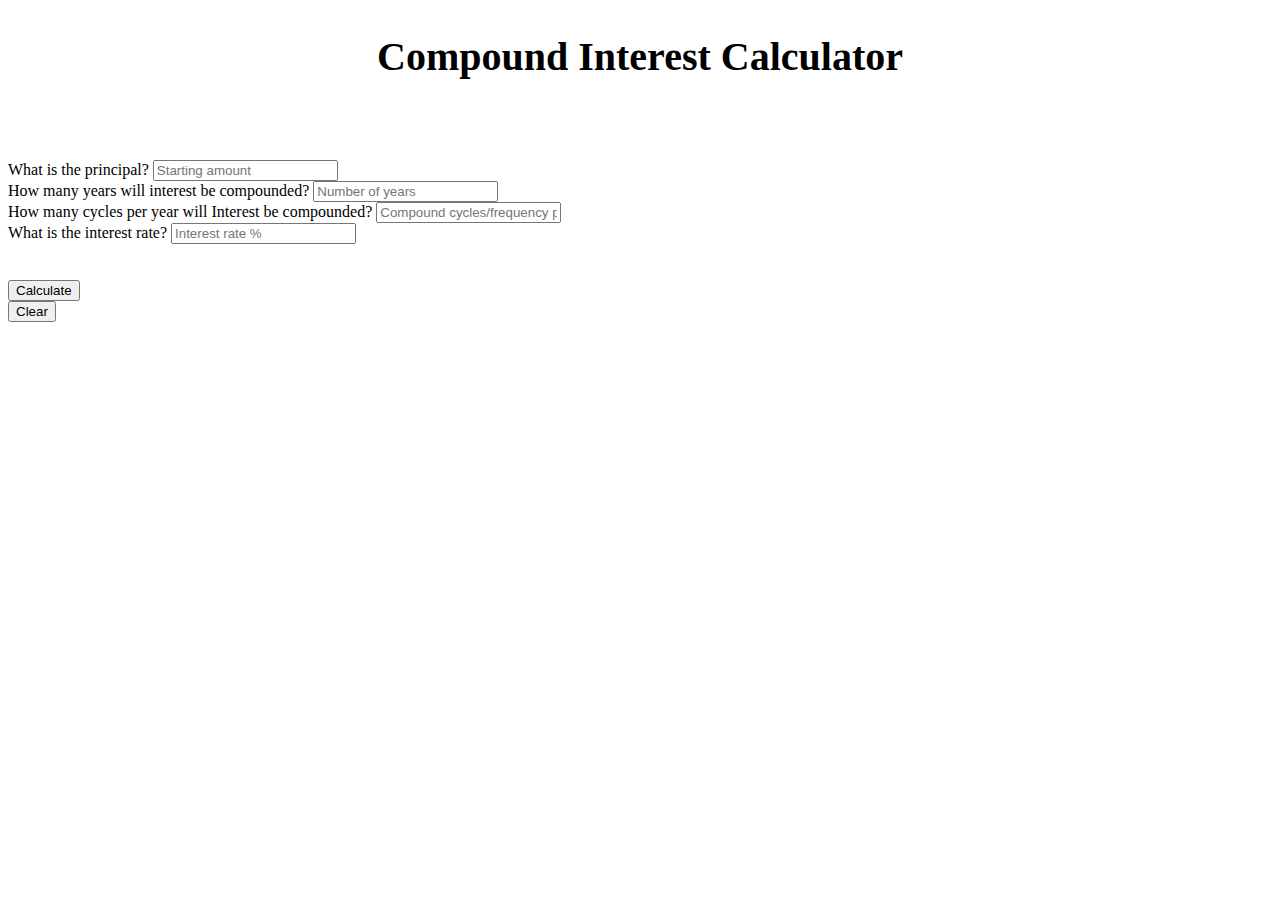
==== compound-interest-calculator/index.html @ 738c3fcf "Compound interest calculator page loaded" ====
<!DOCTYPE html>
<html lang="en">
<head>
    <meta charset="UTF-8">
    <meta http-equiv="X-UA-Compatible" content="IE=edge">
    <meta name="viewport" content="width=device-width, initial-scale=1.0">
    <title>
        Compund Interest Calculator
    </title>
    <link rel="stylesheet" href="style.css">
    <script src="https://cdnjs.cloudflare.com/ajax/libs/jquery/3.7.0/jquery.min.js" integrity="sha512-3gJwYpMe3QewGELv8k/BX9vcqhryRdzRMxVfq6ngyWXwo03GFEzjsUm8Q7RZcHPHksttq7/GFoxjCVUjkjvPdw==" crossorigin="anonymous" referrerpolicy="no-referrer"></script>
</head>
<body>
    <div class="container">
		<div class="row">
      <h2 id="main-heading">Compound Interest Calculator</h2>
			<div class="col-xs-6 col-md-offset-3" style="margin-top: 5rem">
				
				<form action="" method="">
					<div class="form-group">
						<label for="principal">What is the principal?</label>
						<input class="form-control" id="principal" placeholder="Starting amount" type="text">
					</div>
					<div class="form-group">
						<label for="years">How many years will interest be compounded?</label>
						<input class="form-control" id="years" placeholder="Number of years" type="text">
					</div>
					<div class="form-group">
						<label for="cycles">How many cycles per year will Interest be compounded?</label>
						<input class="form-control" id="cycles" placeholder="Compound cycles/frequency per year" type="text">
					</div>
					<div class="form-group">
						<label for="int-rate">What is the interest rate?</label>
						<input class="form-control" id="int-rate" placeholder="Interest rate %" type="text">
					</div>
				<br>
				<br>
					<div class="calc col-md-offset-3">
						<button type="submit" id="button" class="btn btn-danger col-sm-3">Calculate</button>
					</div>
					<div class="calc">
						<button type="submit" id="clear" class="btn btn-danger col-sm-2 ">Clear</button>
					</div>
				<br>
				<br>
					<div id="append"></div>	
				</form>
			</div>
		</div>
	</div>
    <script src="script.js"></script>
</body>
</html>
---- compound-interest-calculator/style.css ----
#main-heading {
	text-align: center;
	font-size: 40px;

}

#append{
	margin-top: 2em;
}

.btn {
	margin-right:4rem;
}
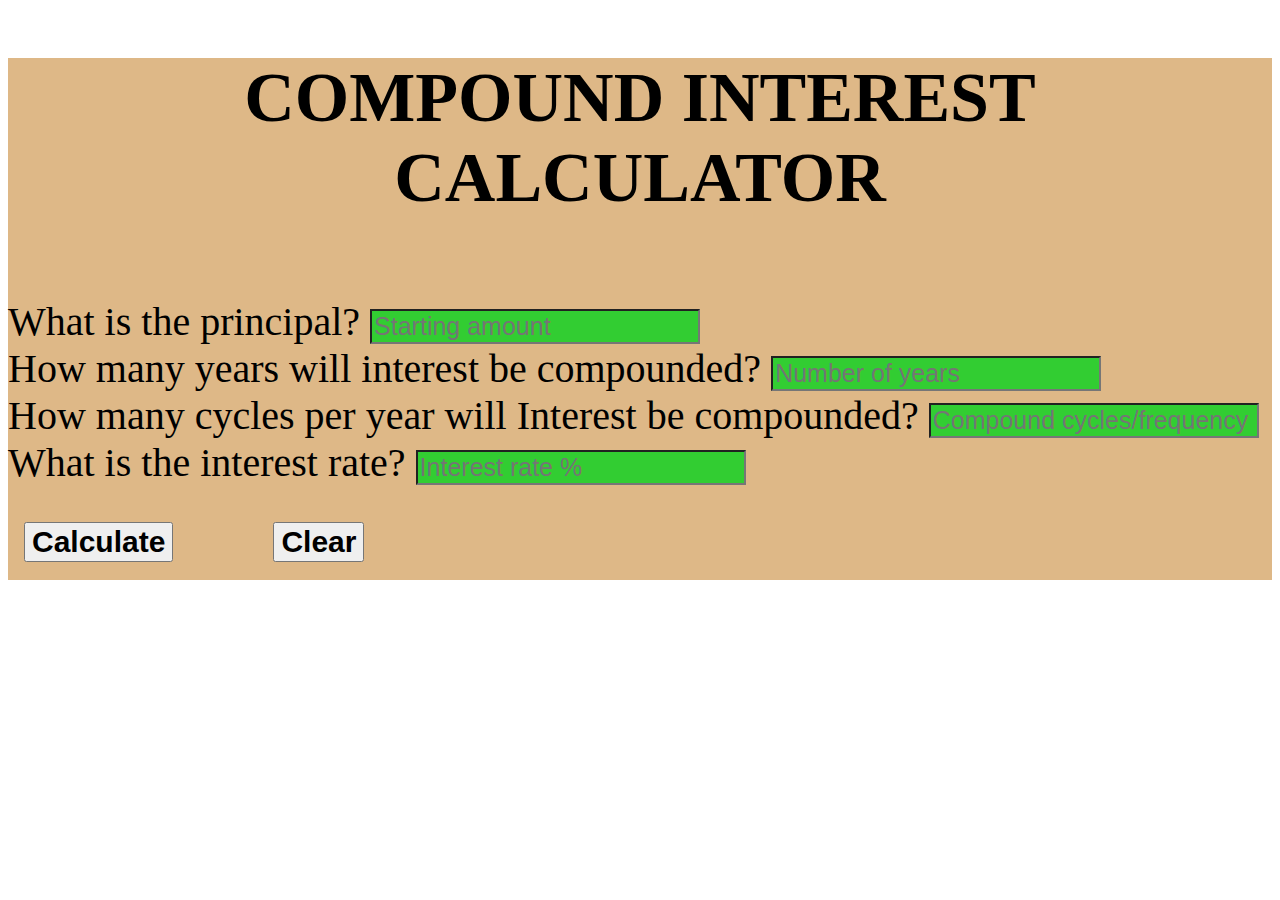
==== commit 2bc56d27: "html and css code updated" ====
--- a/compound-interest-calculator/index.html
+++ b/compound-interest-calculator/index.html
@@ -8,6 +8,7 @@
         Compund Interest Calculator
     </title>
     <link rel="stylesheet" href="style.css">
+    <link href="https://cdn.jsdelivr.net/npm/bootstrap@5.3.0-alpha3/dist/css/bootstrap.min.css" rel="stylesheet" integrity="sha384-KK94CHFLLe+nY2dmCWGMq91rCGa5gtU4mk92HdvYe+M/SXH301p5ILy+dN9+nJOZ" crossorigin="anonymous">
     <script src="https://cdnjs.cloudflare.com/ajax/libs/jquery/3.7.0/jquery.min.js" integrity="sha512-3gJwYpMe3QewGELv8k/BX9vcqhryRdzRMxVfq6ngyWXwo03GFEzjsUm8Q7RZcHPHksttq7/GFoxjCVUjkjvPdw==" crossorigin="anonymous" referrerpolicy="no-referrer"></script>
 </head>
 <body>
@@ -49,5 +50,6 @@
 		</div>
 	</div>
     <script src="script.js"></script>
+    <script src="https://cdn.jsdelivr.net/npm/bootstrap@5.3.0-alpha3/dist/js/bootstrap.bundle.min.js" integrity="sha384-ENjdO4Dr2bkBIFxQpeoTz1HIcje39Wm4jDKdf19U8gI4ddQ3GYNS7NTKfAdVQSZe" crossorigin="anonymous"></script>
 </body>
 </html>--- a/compound-interest-calculator/style.css
+++ b/compound-interest-calculator/style.css
@@ -1,13 +1,42 @@
 #main-heading {
 	text-align: center;
-	font-size: 40px;
+	font-size: 70px;
+    text-transform: uppercase;
 
+}
+.container{
+    background-color:burlywood;
+}
+
+.form-group{
+    font-size: 40px;
+}
+
+.form-group .form-control{
+    font-size: 25px;
+    background-color:limegreen;
 }
 
 #append{
+    color: white;
 	margin-top: 2em;
+    background-color: darkblue;
+    font-size: 35px;
+    font-weight: bold;
+    text-align: center;
 }
 
 .btn {
 	margin-right:4rem;
+    
+}
+.calc{
+    margin: 1rem;
+    display: inline;
+    align-content: center;
+    font-weight: bold;
+}
+.calc .btn {
+    font-weight: bold;
+    font-size: 30px;
 }